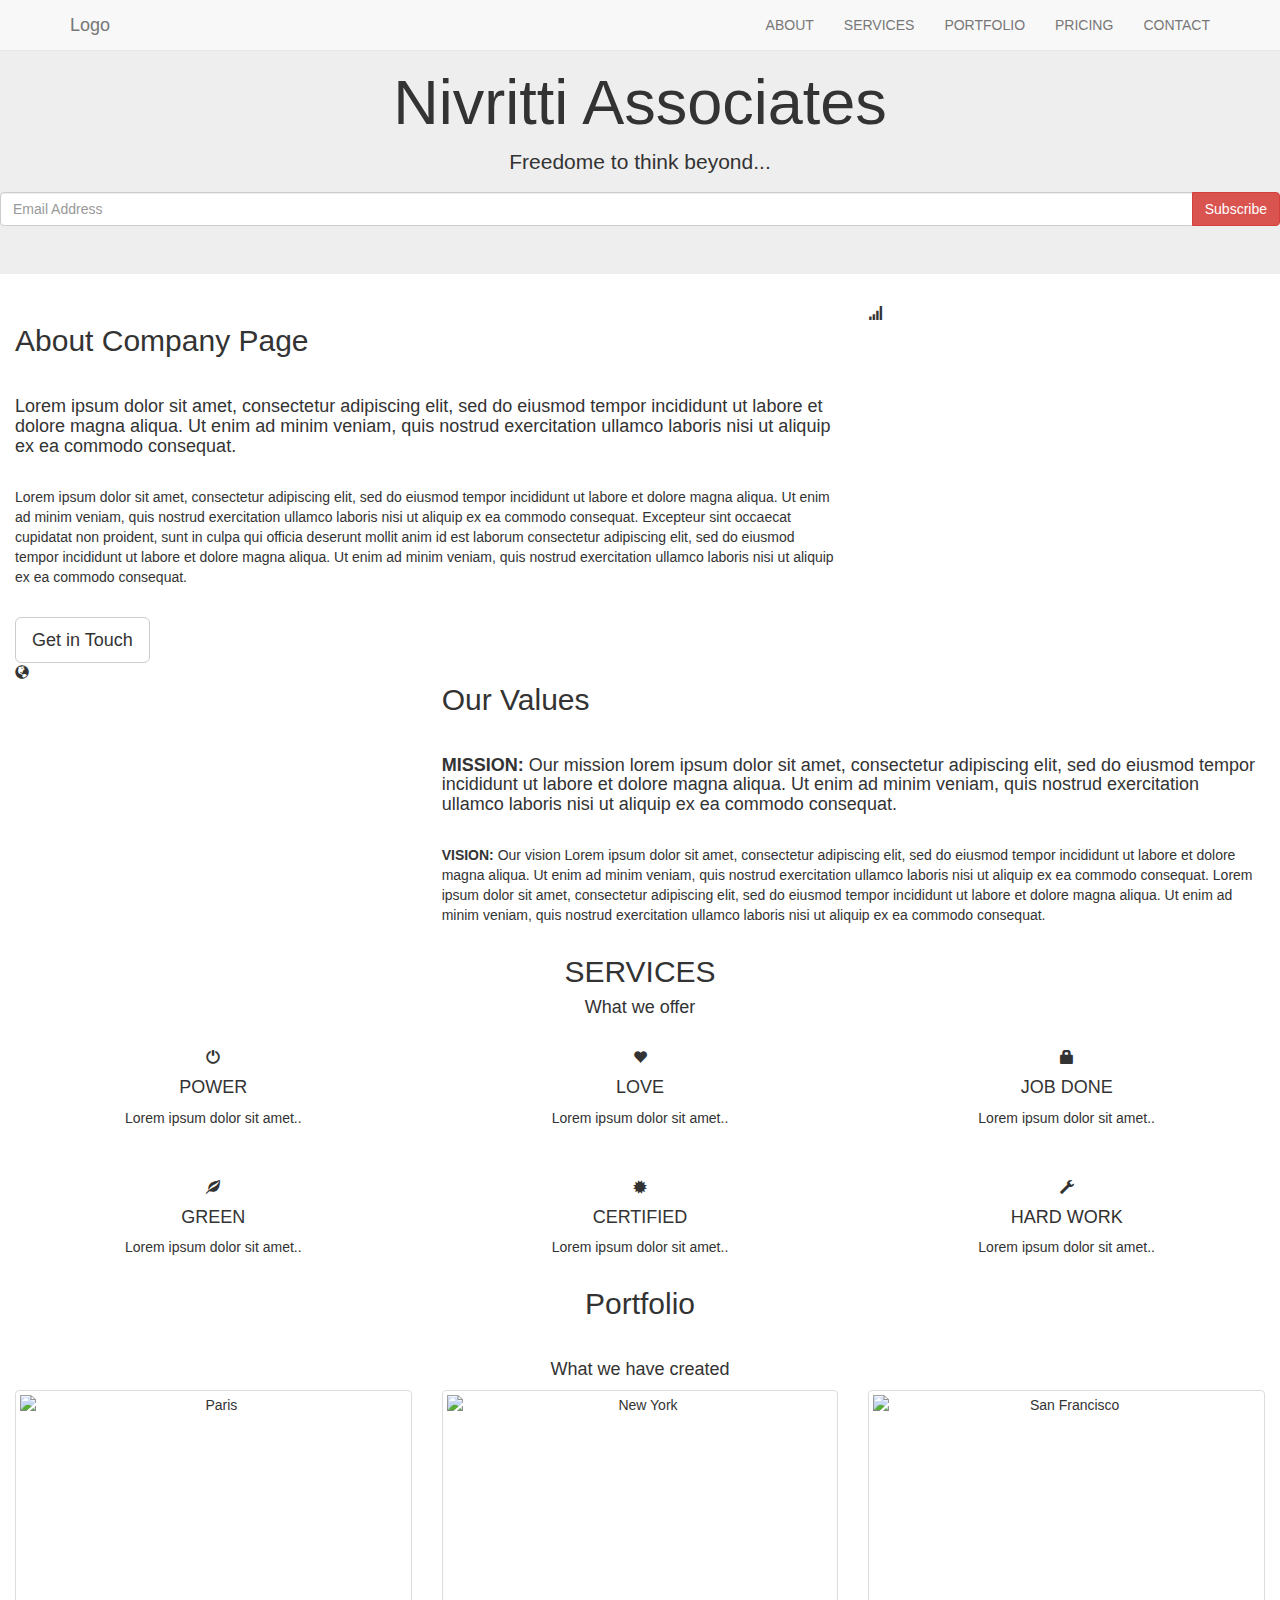
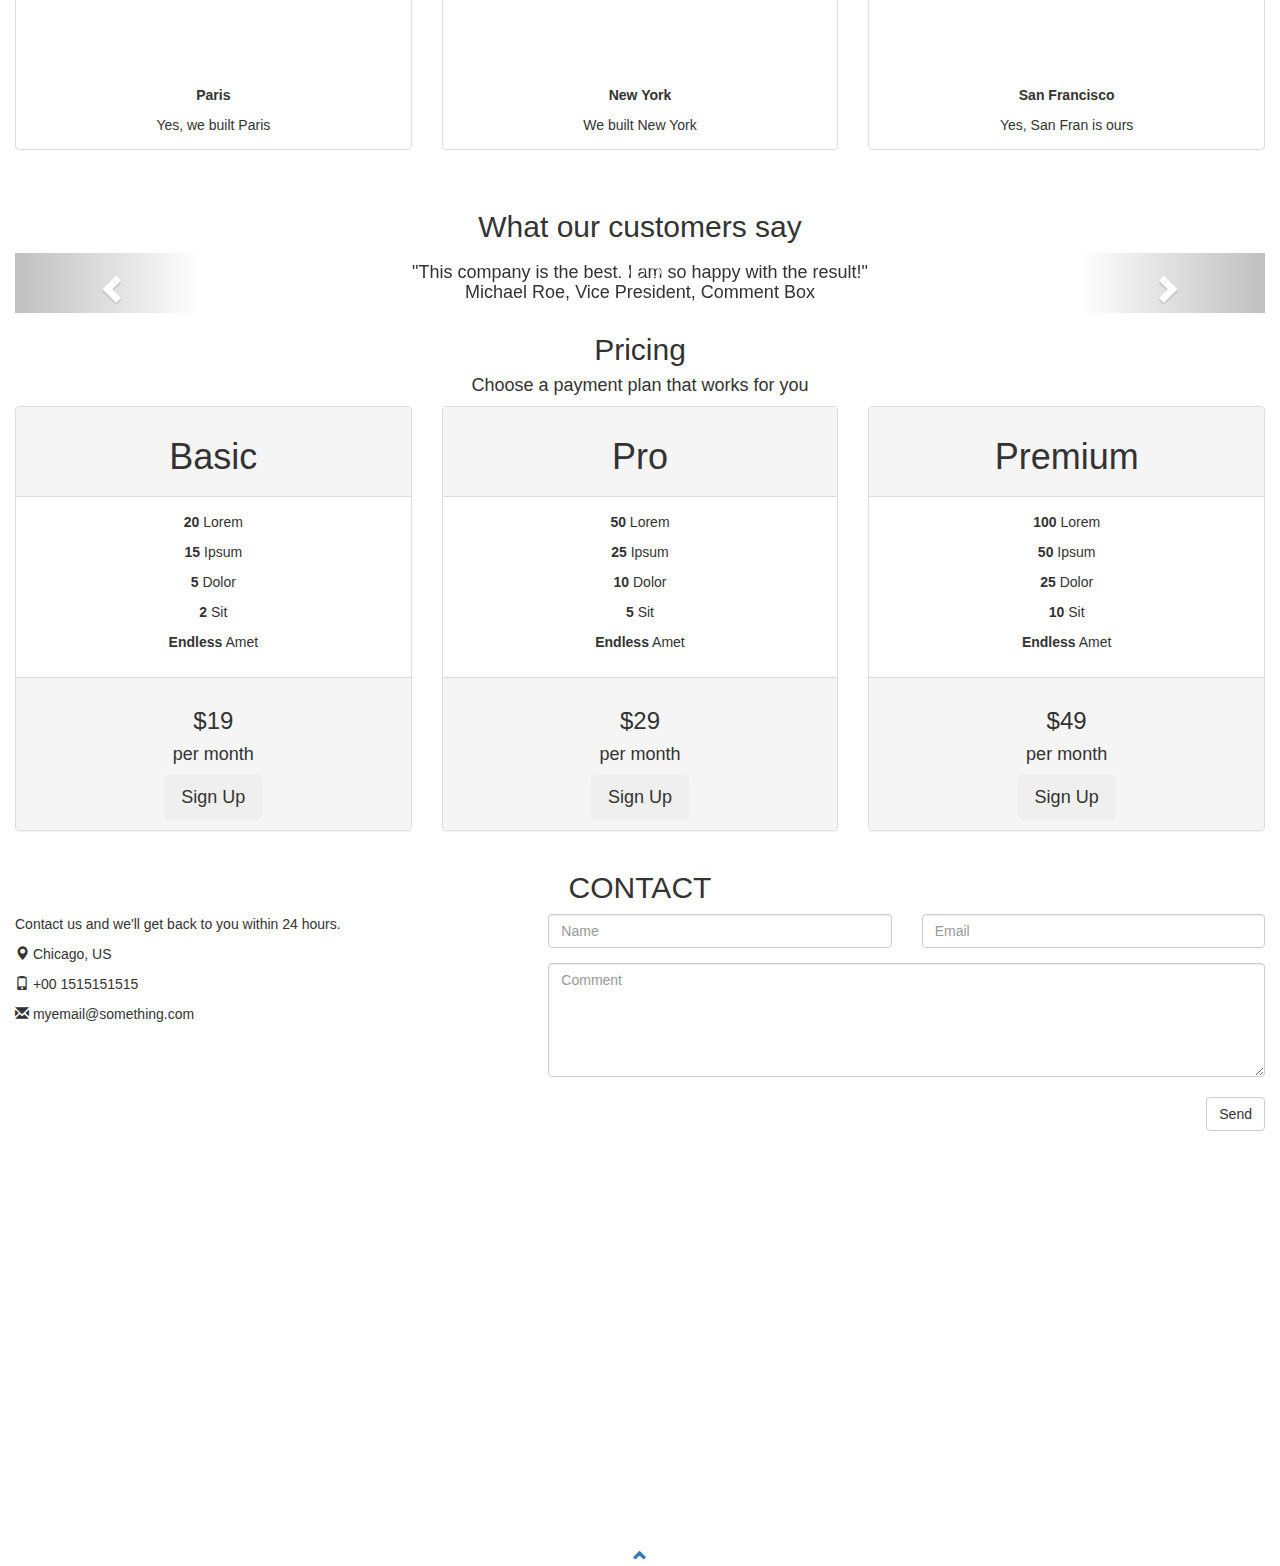
==== god class.html @ e39d6813 "Added bootstrap classe" ====
<!DOCTYPE html>
<html lang="en">
<head>
  <!-- Theme Made By www.w3schools.com - No Copyright -->
  <title>Nivritti Associates</title>
  <meta charset="utf-8">
  <meta name="viewport" content="width=device-width, initial-scale=1">
  <link rel="stylesheet" href="https://maxcdn.bootstrapcdn.com/bootstrap/3.3.7/css/bootstrap.min.css">
  <link href="https://fonts.googleapis.com/css?family=Montserrat" rel="stylesheet" type="text/css">
  <link href="https://fonts.googleapis.com/css?family=Lato" rel="stylesheet" type="text/css">
  <script src="https://ajax.googleapis.com/ajax/libs/jquery/3.3.1/jquery.min.js"></script>
  <script src="https://maxcdn.bootstrapcdn.com/bootstrap/3.3.7/js/bootstrap.min.js"></script>
  <link rel="stylesheet" href="style.css">
</head>
<body id="myPage" data-spy="scroll" data-target=".navbar" data-offset="60">

<nav class="navbar navbar-default navbar-fixed-top">
  <div class="container">
    <div class="navbar-header">
      <button type="button" class="navbar-toggle" data-toggle="collapse" data-target="#myNavbar">
        <span class="icon-bar"></span>
        <span class="icon-bar"></span>
        <span class="icon-bar"></span>
      </button>
      <a class="navbar-brand" href="#myPage">Logo</a>
    </div>
    <div class="collapse navbar-collapse" id="myNavbar">
      <ul class="nav navbar-nav navbar-right">
        <li><a href="#about">ABOUT</a></li>
        <li><a href="#services">SERVICES</a></li>
        <li><a href="#portfolio">PORTFOLIO</a></li>
        <li><a href="#pricing">PRICING</a></li>
        <li><a href="#contact">CONTACT</a></li>
      </ul>
    </div>
  </div>
</nav>

<div class="jumbotron text-center">
  <h1>Nivritti Associates</h1>
  <p>Freedome to think beyond...</p>
  <form>
    <div class="input-group">
      <input type="email" class="form-control" size="50" placeholder="Email Address" required>
      <div class="input-group-btn">
        <button type="button" class="btn btn-danger">Subscribe</button>
      </div>
    </div>
  </form>
</div>

<!-- Container (About Section) -->
<div id="about" class="container-fluid">
  <div class="row">
    <div class="col-sm-8">
      <h2>About Company Page</h2><br>
      <h4>Lorem ipsum dolor sit amet, consectetur adipiscing elit, sed do eiusmod tempor incididunt ut labore et dolore magna aliqua. Ut enim ad minim veniam, quis nostrud exercitation ullamco laboris nisi ut aliquip ex ea commodo consequat.</h4><br>
      <p>Lorem ipsum dolor sit amet, consectetur adipiscing elit, sed do eiusmod tempor incididunt ut labore et dolore magna aliqua. Ut enim ad minim veniam, quis nostrud exercitation ullamco laboris nisi ut aliquip ex ea commodo consequat. Excepteur sint occaecat cupidatat non proident, sunt in culpa qui officia deserunt mollit anim id est laborum consectetur adipiscing elit, sed do eiusmod tempor incididunt ut labore et dolore magna aliqua. Ut enim ad minim veniam, quis nostrud exercitation ullamco laboris nisi ut aliquip ex ea commodo consequat.</p>
      <br><button class="btn btn-default btn-lg">Get in Touch</button>
    </div>
    <div class="col-sm-4">
      <span class="glyphicon glyphicon-signal logo"></span>
    </div>
  </div>
</div>

<div class="container-fluid bg-grey">
  <div class="row">
    <div class="col-sm-4">
      <span class="glyphicon glyphicon-globe logo slideanim"></span>
    </div>
    <div class="col-sm-8">
      <h2>Our Values</h2><br>
      <h4><strong>MISSION:</strong> Our mission lorem ipsum dolor sit amet, consectetur adipiscing elit, sed do eiusmod tempor incididunt ut labore et dolore magna aliqua. Ut enim ad minim veniam, quis nostrud exercitation ullamco laboris nisi ut aliquip ex ea commodo consequat.</h4><br>
      <p><strong>VISION:</strong> Our vision Lorem ipsum dolor sit amet, consectetur adipiscing elit, sed do eiusmod tempor incididunt ut labore et dolore magna aliqua. Ut enim ad minim veniam, quis nostrud exercitation ullamco laboris nisi ut aliquip ex ea commodo consequat.
      Lorem ipsum dolor sit amet, consectetur adipiscing elit, sed do eiusmod tempor incididunt ut labore et dolore magna aliqua. Ut enim ad minim veniam, quis nostrud exercitation ullamco laboris nisi ut aliquip ex ea commodo consequat.</p>
    </div>
  </div>
</div>

<!-- Container (Services Section) -->
<div id="services" class="container-fluid text-center">
  <h2>SERVICES</h2>
  <h4>What we offer</h4>
  <br>
  <div class="row slideanim">
    <div class="col-sm-4">
      <span class="glyphicon glyphicon-off logo-small"></span>
      <h4>POWER</h4>
      <p>Lorem ipsum dolor sit amet..</p>
    </div>
    <div class="col-sm-4">
      <span class="glyphicon glyphicon-heart logo-small"></span>
      <h4>LOVE</h4>
      <p>Lorem ipsum dolor sit amet..</p>
    </div>
    <div class="col-sm-4">
      <span class="glyphicon glyphicon-lock logo-small"></span>
      <h4>JOB DONE</h4>
      <p>Lorem ipsum dolor sit amet..</p>
    </div>
  </div>
  <br><br>
  <div class="row slideanim">
    <div class="col-sm-4">
      <span class="glyphicon glyphicon-leaf logo-small"></span>
      <h4>GREEN</h4>
      <p>Lorem ipsum dolor sit amet..</p>
    </div>
    <div class="col-sm-4">
      <span class="glyphicon glyphicon-certificate logo-small"></span>
      <h4>CERTIFIED</h4>
      <p>Lorem ipsum dolor sit amet..</p>
    </div>
    <div class="col-sm-4">
      <span class="glyphicon glyphicon-wrench logo-small"></span>
      <h4 style="color:#303030;">HARD WORK</h4>
      <p>Lorem ipsum dolor sit amet..</p>
    </div>
  </div>
</div>

<!-- Container (Portfolio Section) -->
<div id="portfolio" class="container-fluid text-center bg-grey">
  <h2>Portfolio</h2><br>
  <h4>What we have created</h4>
  <div class="row text-center slideanim">
    <div class="col-sm-4">
      <div class="thumbnail">
        <img src="paris.jpg" alt="Paris" width="400" height="300">
        <p><strong>Paris</strong></p>
        <p>Yes, we built Paris</p>
      </div>
    </div>
    <div class="col-sm-4">
      <div class="thumbnail">
        <img src="newyork.jpg" alt="New York" width="400" height="300">
        <p><strong>New York</strong></p>
        <p>We built New York</p>
      </div>
    </div>
    <div class="col-sm-4">
      <div class="thumbnail">
        <img src="sanfran.jpg" alt="San Francisco" width="400" height="300">
        <p><strong>San Francisco</strong></p>
        <p>Yes, San Fran is ours</p>
      </div>
    </div>
  </div><br>

  <h2>What our customers say</h2>
  <div id="myCarousel" class="carousel slide text-center" data-ride="carousel">
    <!-- Indicators -->
    <ol class="carousel-indicators">
      <li data-target="#myCarousel" data-slide-to="0" class="active"></li>
      <li data-target="#myCarousel" data-slide-to="1"></li>
      <li data-target="#myCarousel" data-slide-to="2"></li>
    </ol>

    <!-- Wrapper for slides -->
    <div class="carousel-inner" role="listbox">
      <div class="item active">
        <h4>"This company is the best. I am so happy with the result!"<br><span>Michael Roe, Vice President, Comment Box</span></h4>
      </div>
      <div class="item">
        <h4>"One word... WOW!!"<br><span>John Doe, Salesman, Rep Inc</span></h4>
      </div>
      <div class="item">
        <h4>"Could I... BE any more happy with this company?"<br><span>Chandler Bing, Actor, FriendsAlot</span></h4>
      </div>
    </div>

    <!-- Left and right controls -->
    <a class="left carousel-control" href="#myCarousel" role="button" data-slide="prev">
      <span class="glyphicon glyphicon-chevron-left" aria-hidden="true"></span>
      <span class="sr-only">Previous</span>
    </a>
    <a class="right carousel-control" href="#myCarousel" role="button" data-slide="next">
      <span class="glyphicon glyphicon-chevron-right" aria-hidden="true"></span>
      <span class="sr-only">Next</span>
    </a>
  </div>
</div>

<!-- Container (Pricing Section) -->
<div id="pricing" class="container-fluid">
  <div class="text-center">
    <h2>Pricing</h2>
    <h4>Choose a payment plan that works for you</h4>
  </div>
  <div class="row slideanim">
    <div class="col-sm-4 col-xs-12">
      <div class="panel panel-default text-center">
        <div class="panel-heading">
          <h1>Basic</h1>
        </div>
        <div class="panel-body">
          <p><strong>20</strong> Lorem</p>
          <p><strong>15</strong> Ipsum</p>
          <p><strong>5</strong> Dolor</p>
          <p><strong>2</strong> Sit</p>
          <p><strong>Endless</strong> Amet</p>
        </div>
        <div class="panel-footer">
          <h3>$19</h3>
          <h4>per month</h4>
          <button class="btn btn-lg">Sign Up</button>
        </div>
      </div>
    </div>
    <div class="col-sm-4 col-xs-12">
      <div class="panel panel-default text-center">
        <div class="panel-heading">
          <h1>Pro</h1>
        </div>
        <div class="panel-body">
          <p><strong>50</strong> Lorem</p>
          <p><strong>25</strong> Ipsum</p>
          <p><strong>10</strong> Dolor</p>
          <p><strong>5</strong> Sit</p>
          <p><strong>Endless</strong> Amet</p>
        </div>
        <div class="panel-footer">
          <h3>$29</h3>
          <h4>per month</h4>
          <button class="btn btn-lg">Sign Up</button>
        </div>
      </div>
    </div>
    <div class="col-sm-4 col-xs-12">
      <div class="panel panel-default text-center">
        <div class="panel-heading">
          <h1>Premium</h1>
        </div>
        <div class="panel-body">
          <p><strong>100</strong> Lorem</p>
          <p><strong>50</strong> Ipsum</p>
          <p><strong>25</strong> Dolor</p>
          <p><strong>10</strong> Sit</p>
          <p><strong>Endless</strong> Amet</p>
        </div>
        <div class="panel-footer">
          <h3>$49</h3>
          <h4>per month</h4>
          <button class="btn btn-lg">Sign Up</button>
        </div>
      </div>
    </div>
  </div>
</div>

<!-- Container (Contact Section) -->
<div id="contact" class="container-fluid bg-grey">
  <h2 class="text-center">CONTACT</h2>
  <div class="row">
    <div class="col-sm-5">
      <p>Contact us and we'll get back to you within 24 hours.</p>
      <p><span class="glyphicon glyphicon-map-marker"></span> Chicago, US</p>
      <p><span class="glyphicon glyphicon-phone"></span> +00 1515151515</p>
      <p><span class="glyphicon glyphicon-envelope"></span> myemail@something.com</p>
    </div>
    <div class="col-sm-7 slideanim">
      <div class="row">
        <div class="col-sm-6 form-group">
          <input class="form-control" id="name" name="name" placeholder="Name" type="text" required>
        </div>
        <div class="col-sm-6 form-group">
          <input class="form-control" id="email" name="email" placeholder="Email" type="email" required>
        </div>
      </div>
      <textarea class="form-control" id="comments" name="comments" placeholder="Comment" rows="5"></textarea><br>
      <div class="row">
        <div class="col-sm-12 form-group">
          <button class="btn btn-default pull-right" type="submit">Send</button>
        </div>
      </div>
    </div>
  </div>
</div>

<!-- Add Google Maps -->
<div id="googleMap" style="height:400px;width:100%;"></div>
<script>
function myMap() {
var myCenter = new google.maps.LatLng(41.878114, -87.629798);
var mapProp = {center:myCenter, zoom:12, scrollwheel:false, draggable:false, mapTypeId:google.maps.MapTypeId.ROADMAP};
var map = new google.maps.Map(document.getElementById("googleMap"),mapProp);
var marker = new google.maps.Marker({position:myCenter});
marker.setMap(map);
}
</script>
<script src="https://maps.googleapis.com/maps/api/js?key=AIzaSyDjPJ0f3vpDT492EP-xmexJHnz_9pc5aLE&callback=myMap"></script>
<!--
To use this code on your website, get a free API key from Google.
Read more at: https://www.w3schools.com/graphics/google_maps_basic.asp
-->

<footer class="container-fluid text-center">
  <a href="#myPage" title="To Top">
    <span class="glyphicon glyphicon-chevron-up"></span>
  </a>
</footer>

<script>
$(document).ready(function(){
  // Add smooth scrolling to all links in navbar + footer link
  $(".navbar a, footer a[href='#myPage']").on('click', function(event) {
    // Make sure this.hash has a value before overriding default behavior
    if (this.hash !== "") {
      // Prevent default anchor click behavior
      event.preventDefault();

      // Store hash
      var hash = this.hash;

      // Using jQuery's animate() method to add smooth page scroll
      // The optional number (900) specifies the number of milliseconds it takes to scroll to the specified area
      $('html, body').animate({
        scrollTop: $(hash).offset().top
      }, 900, function(){

        // Add hash (#) to URL when done scrolling (default click behavior)
        window.location.hash = hash;
      });
    } // End if
  });

  $(window).scroll(function() {
    $(".slideanim").each(function(){
      var pos = $(this).offset().top;

      var winTop = $(window).scrollTop();
        if (pos < winTop + 600) {
          $(this).addClass("slide");
        }
    });
  });
})
</script>

</body>
</html>
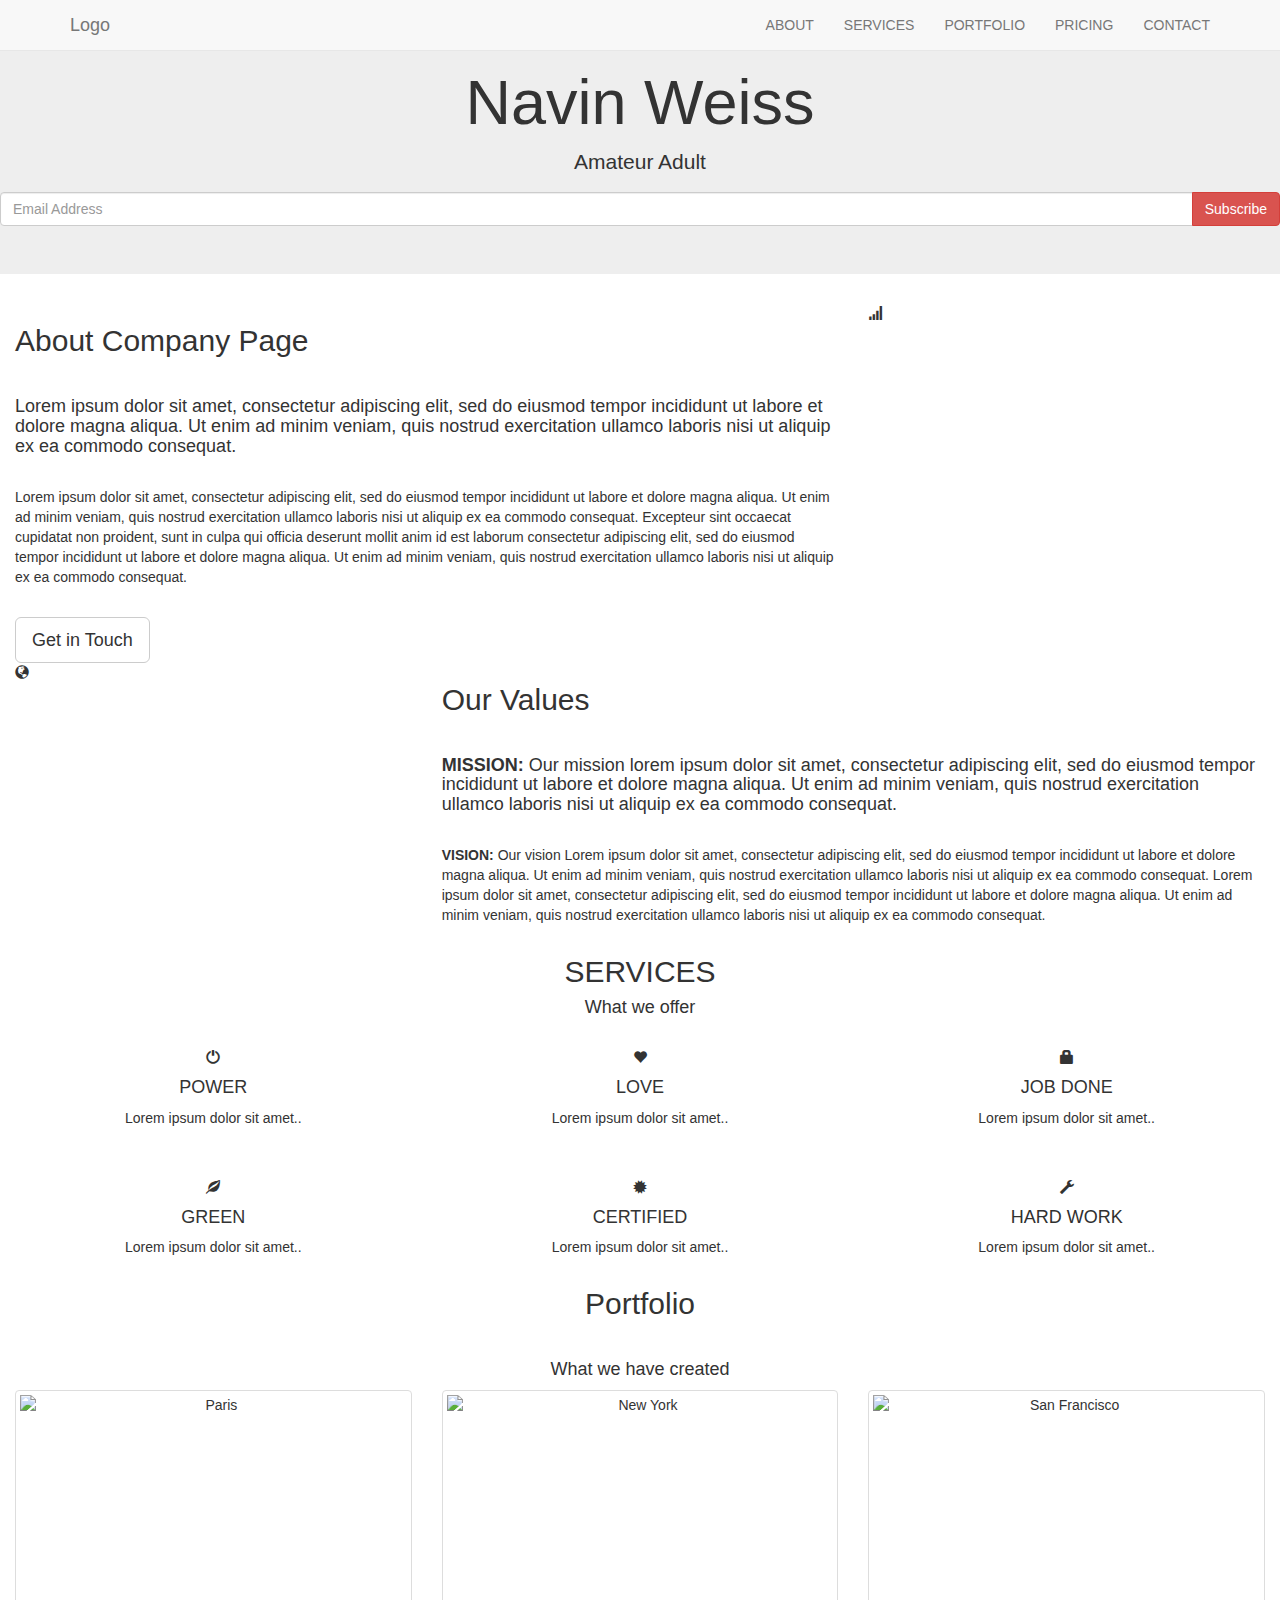
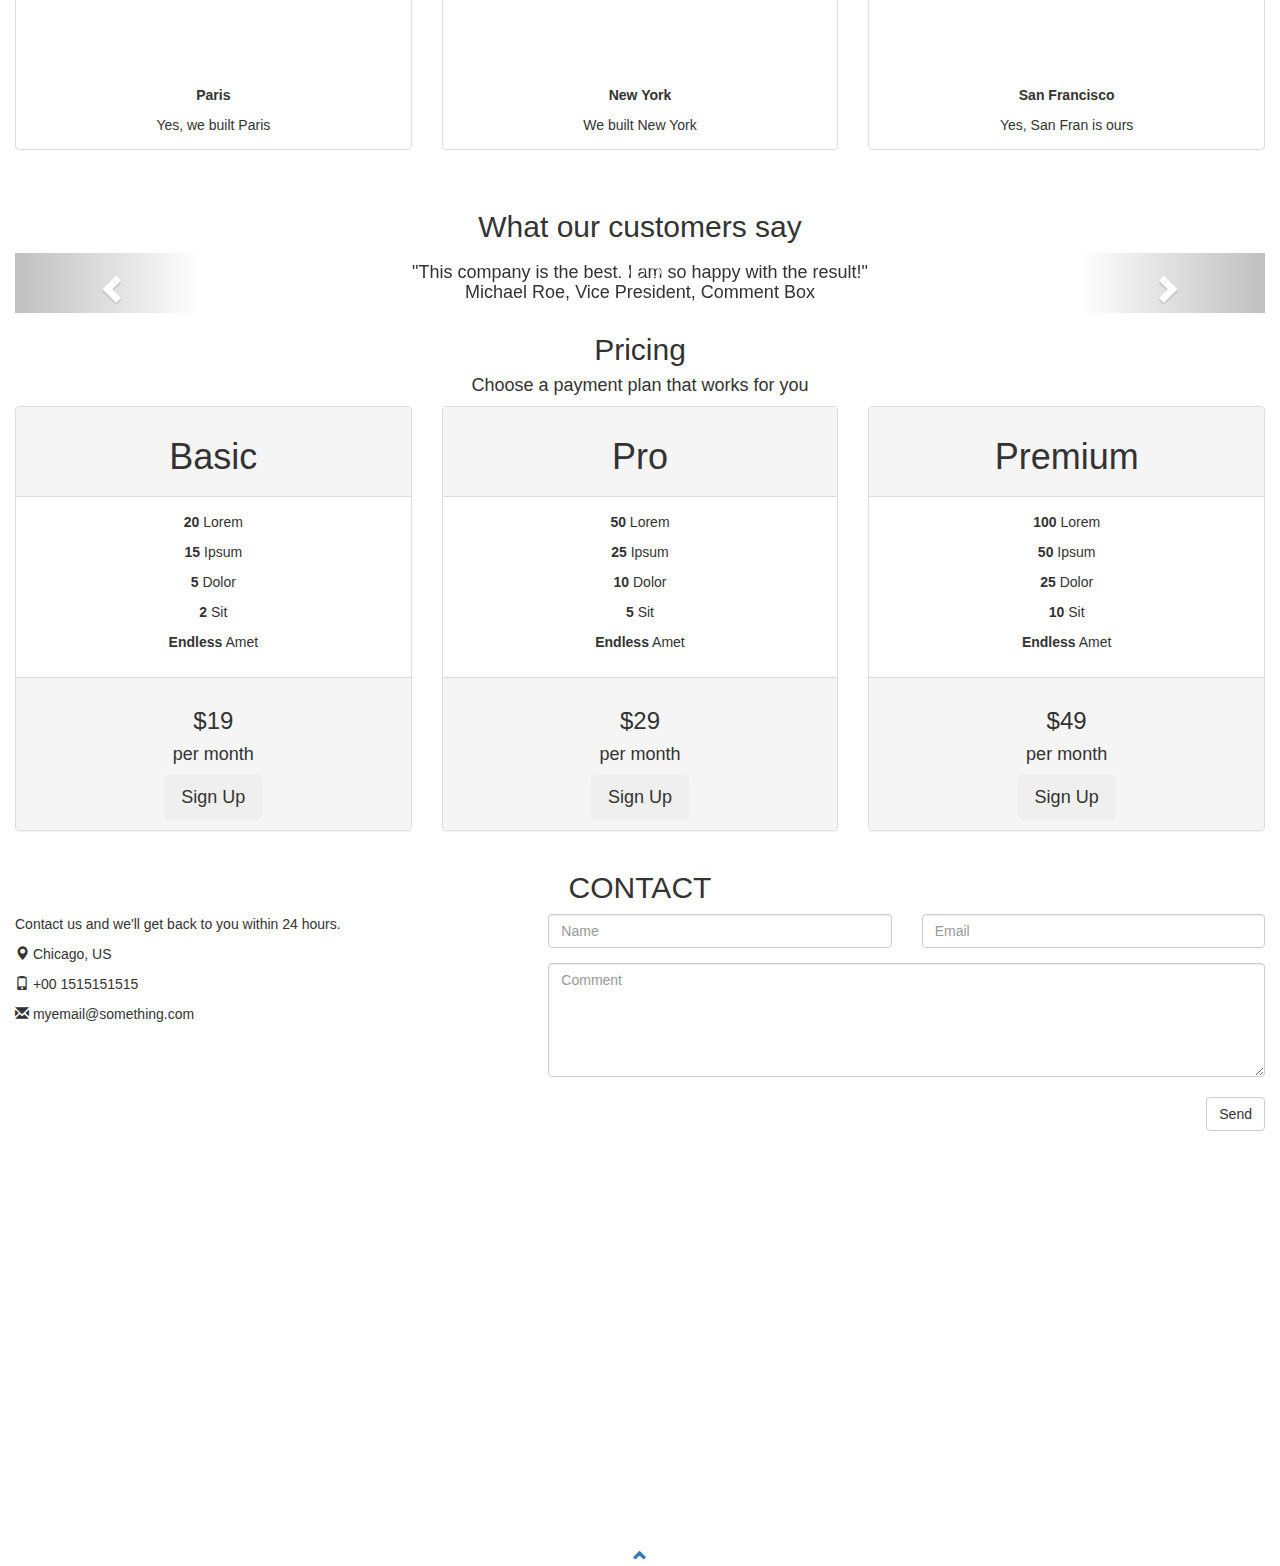
==== commit ebea8654: "Trying to fix this" ====
--- a/god class.html
+++ b/god class.html
@@ -2,7 +2,7 @@
 <html lang="en">
 <head>
   <!-- Theme Made By www.w3schools.com - No Copyright -->
-  <title>Nivritti Associates</title>
+  <title>Navin Weiss</title>
   <meta charset="utf-8">
   <meta name="viewport" content="width=device-width, initial-scale=1">
   <link rel="stylesheet" href="https://maxcdn.bootstrapcdn.com/bootstrap/3.3.7/css/bootstrap.min.css">
@@ -37,8 +37,8 @@
 </nav>
 
 <div class="jumbotron text-center">
-  <h1>Nivritti Associates</h1>
-  <p>Freedome to think beyond...</p>
+  <h1>Navin Weiss</h1>
+  <p>Amateur Adult</p>
   <form>
     <div class="input-group">
       <input type="email" class="form-control" size="50" placeholder="Email Address" required>
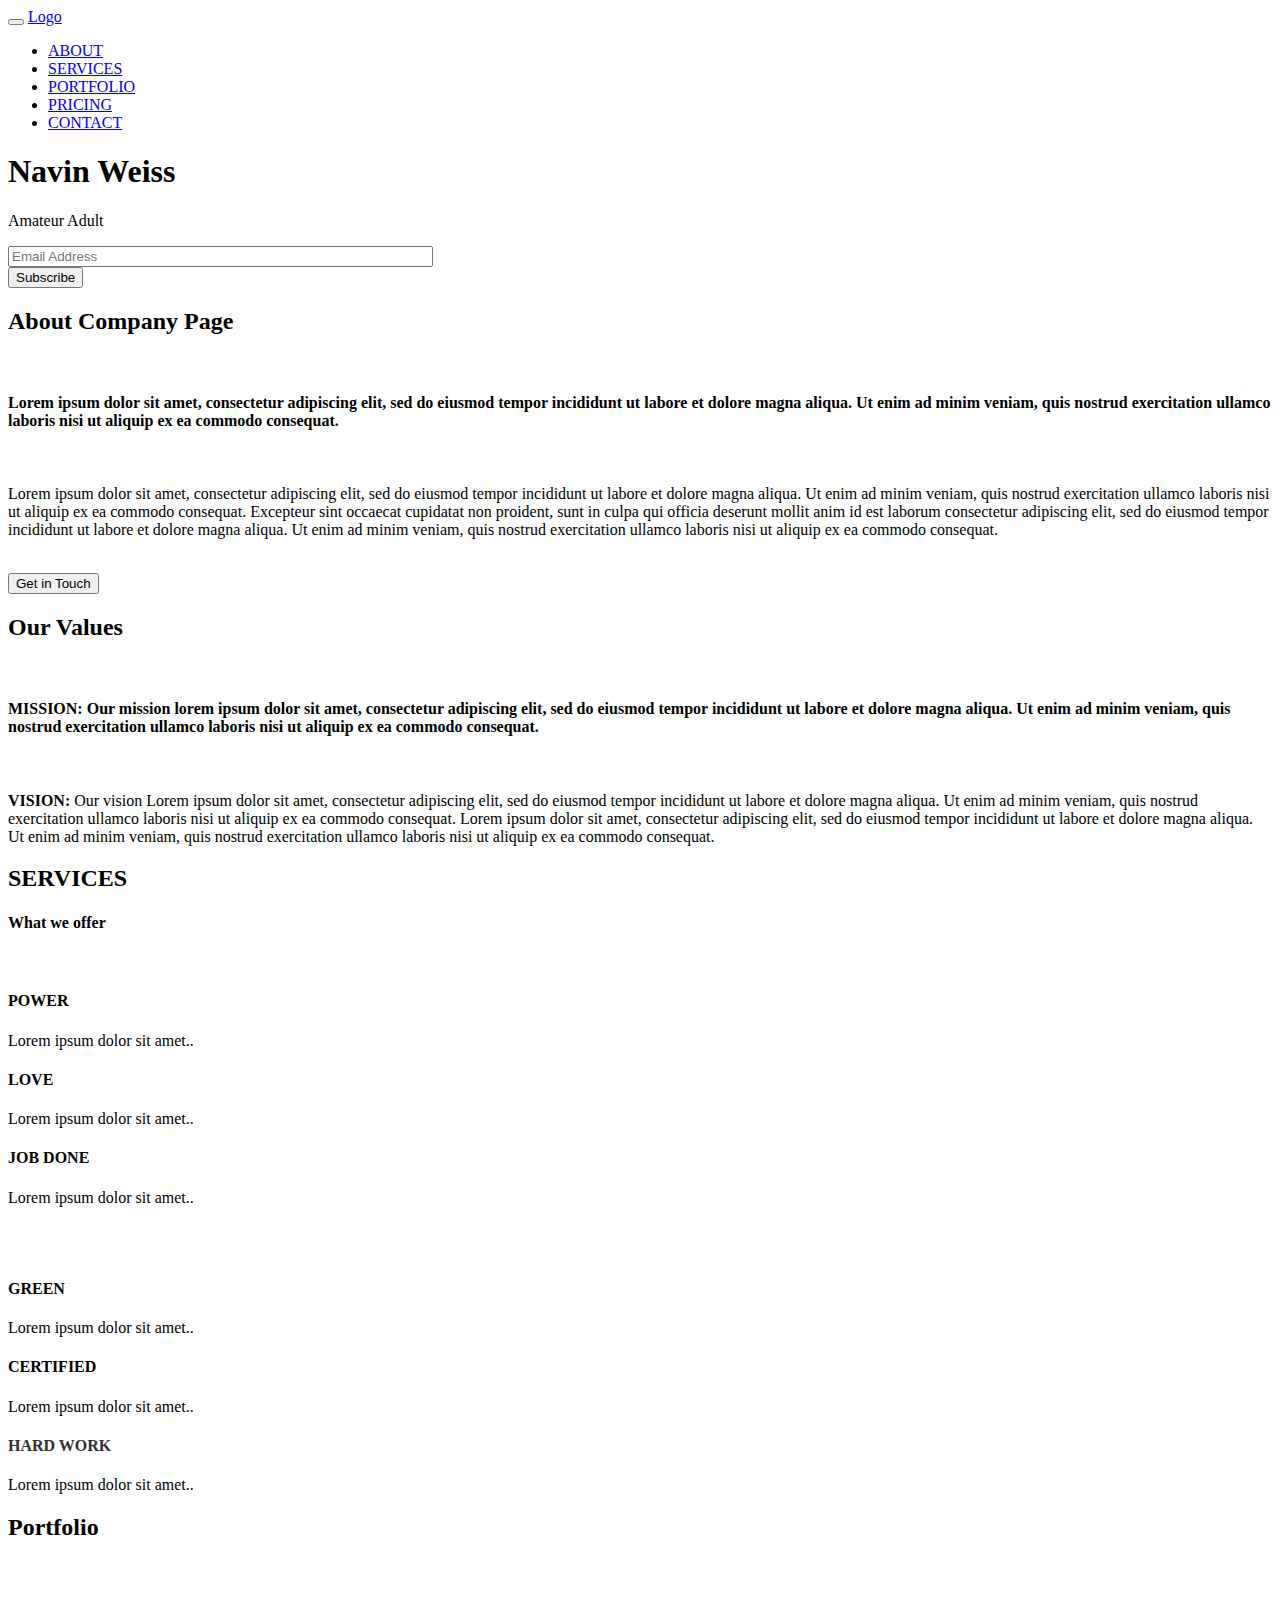
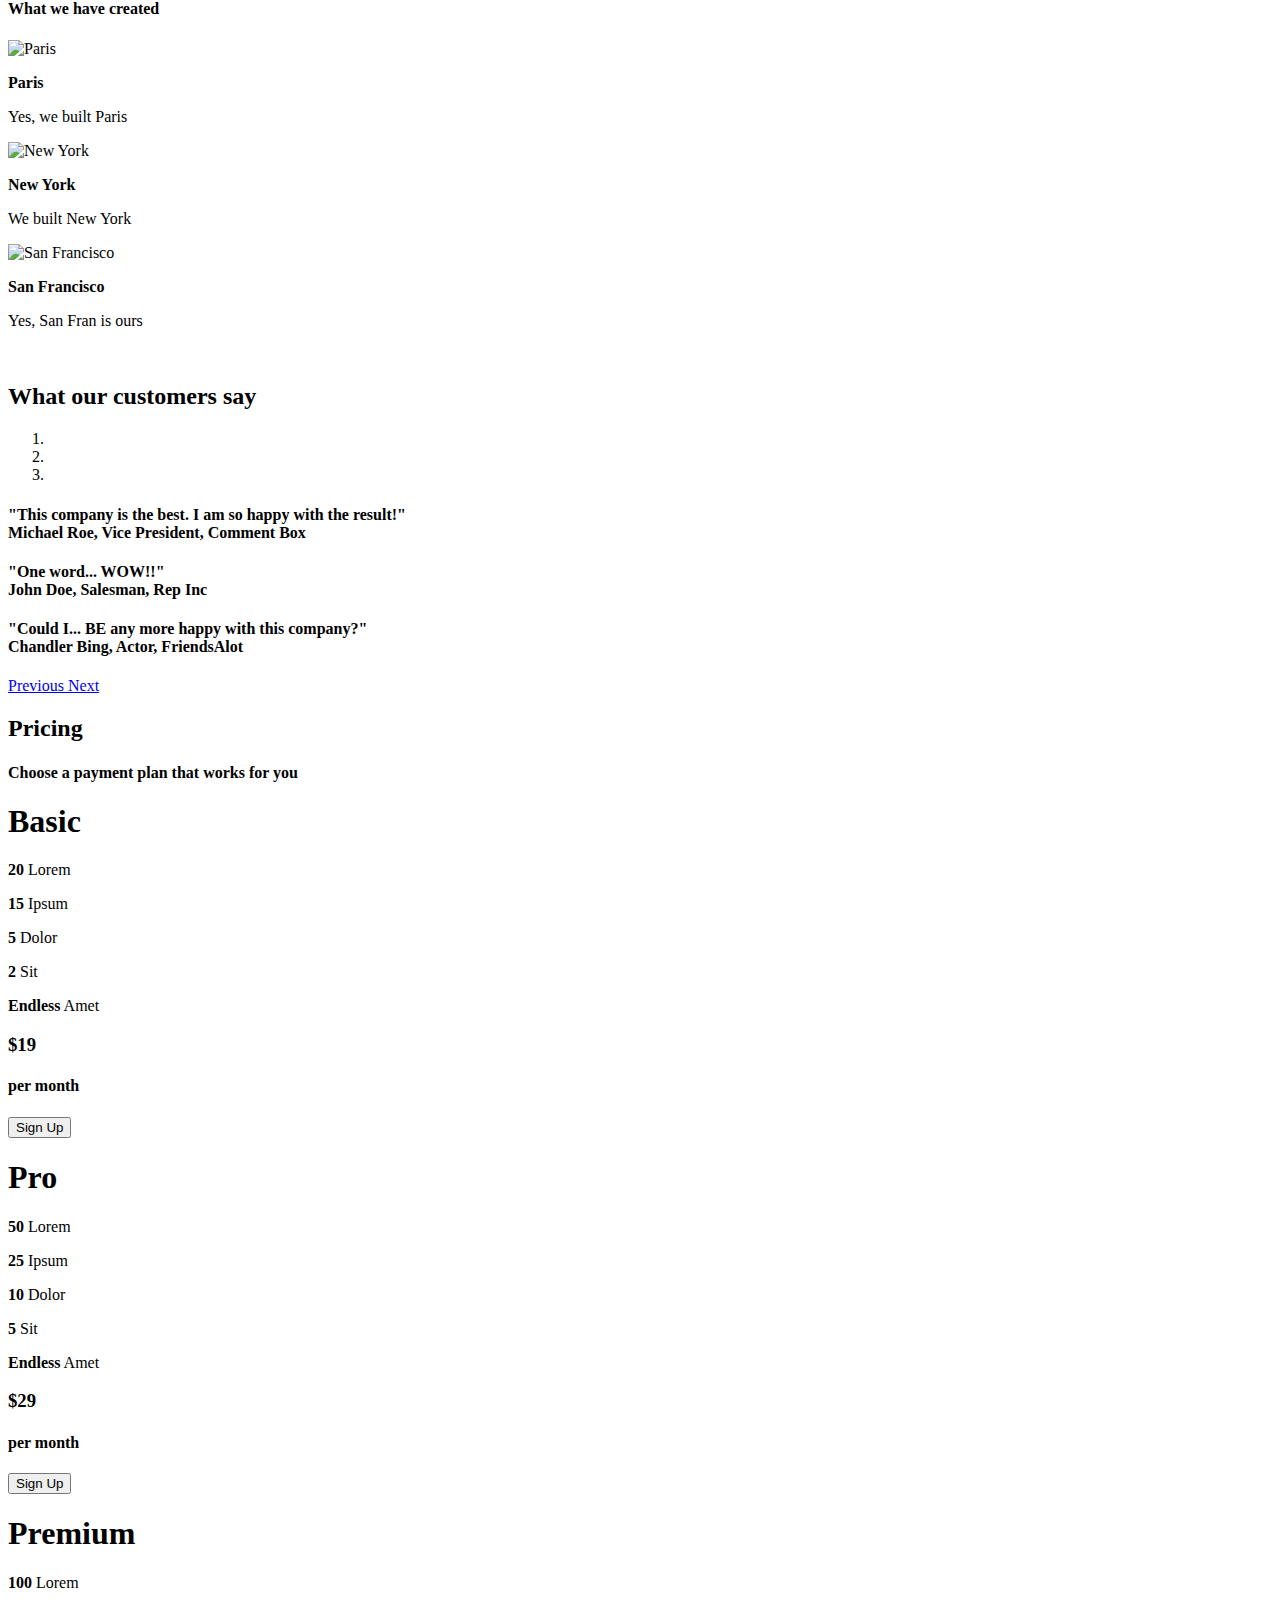
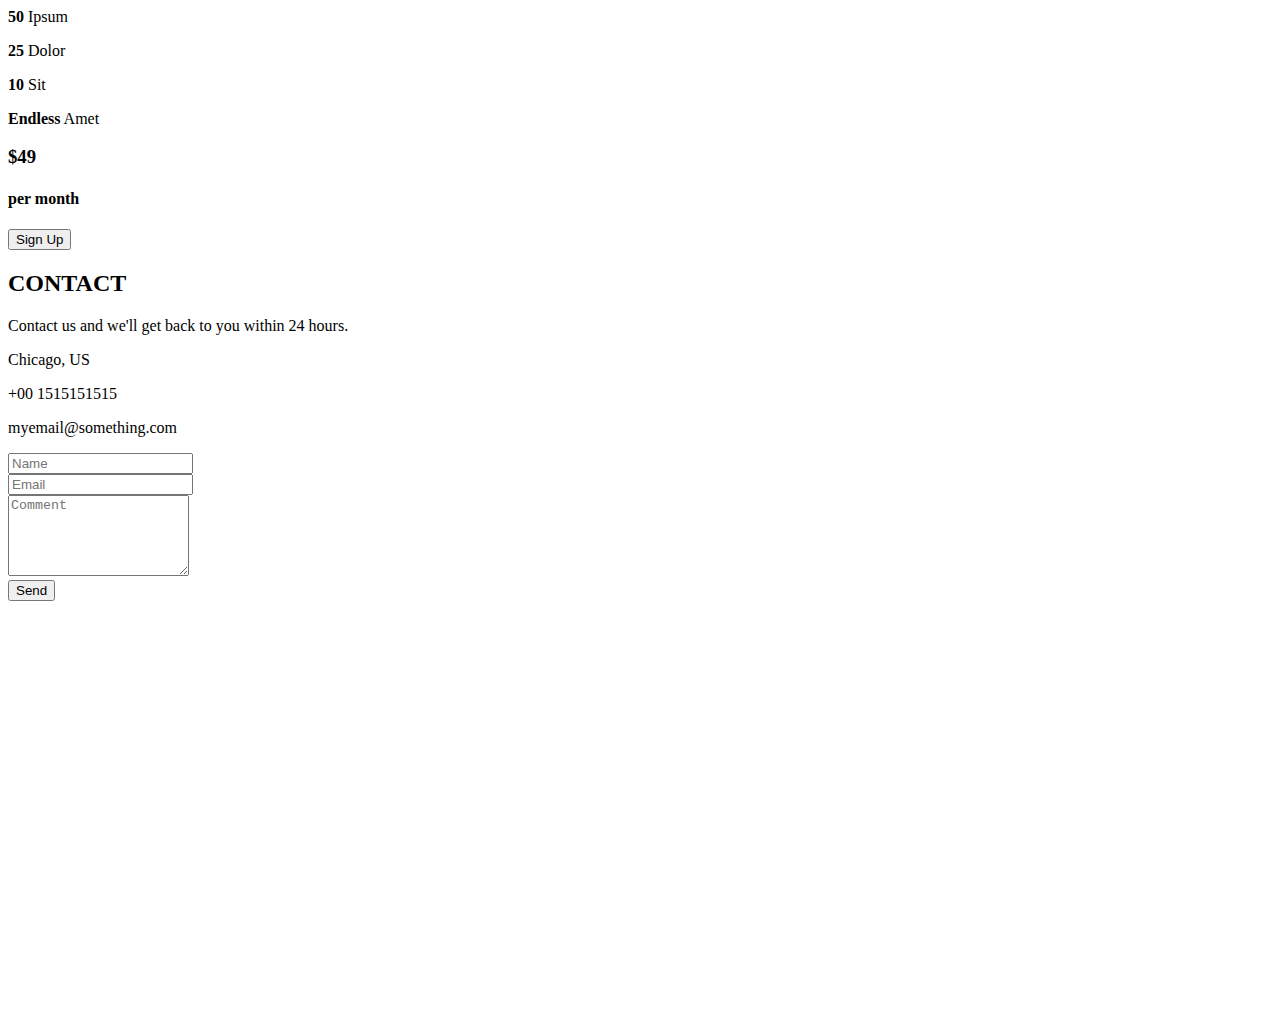
==== commit c06c572a: "commiting" ====
--- a/god class.html
+++ b/god class.html
@@ -5,11 +5,12 @@
   <title>Navin Weiss</title>
   <meta charset="utf-8">
   <meta name="viewport" content="width=device-width, initial-scale=1">
-  <link rel="stylesheet" href="https://maxcdn.bootstrapcdn.com/bootstrap/3.3.7/css/bootstrap.min.css">
+  <link rel="shortcut icon" href="#" />
+  <!--<link rel="stylesheet" href="https://maxcdn.bootstrapcdn.com/bootstrap/3.3.7/css/bootstrap.min.css">
   <link href="https://fonts.googleapis.com/css?family=Montserrat" rel="stylesheet" type="text/css">
   <link href="https://fonts.googleapis.com/css?family=Lato" rel="stylesheet" type="text/css">
   <script src="https://ajax.googleapis.com/ajax/libs/jquery/3.3.1/jquery.min.js"></script>
-  <script src="https://maxcdn.bootstrapcdn.com/bootstrap/3.3.7/js/bootstrap.min.js"></script>
+  <script src="https://maxcdn.bootstrapcdn.com/bootstrap/3.3.7/js/bootstrap.min.js"></script>-->
   <link rel="stylesheet" href="style.css">
 </head>
 <body id="myPage" data-spy="scroll" data-target=".navbar" data-offset="60">
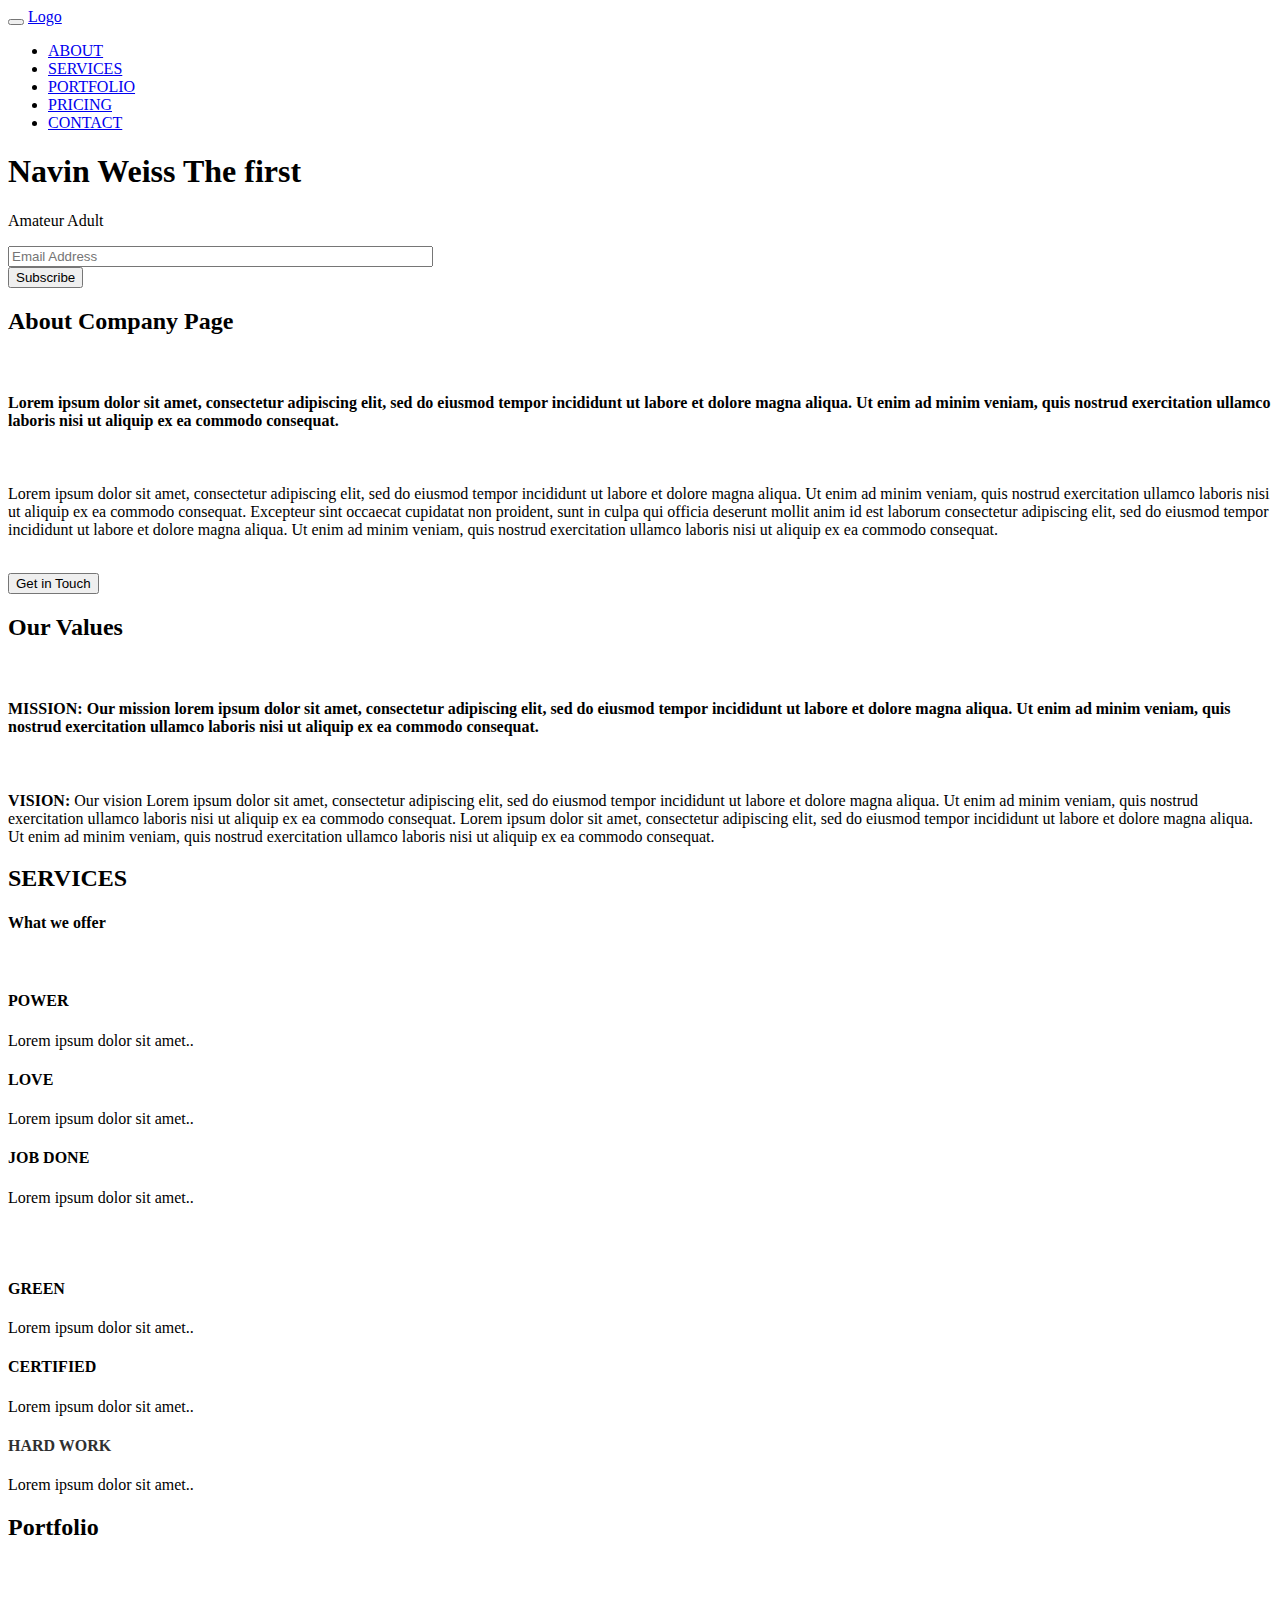
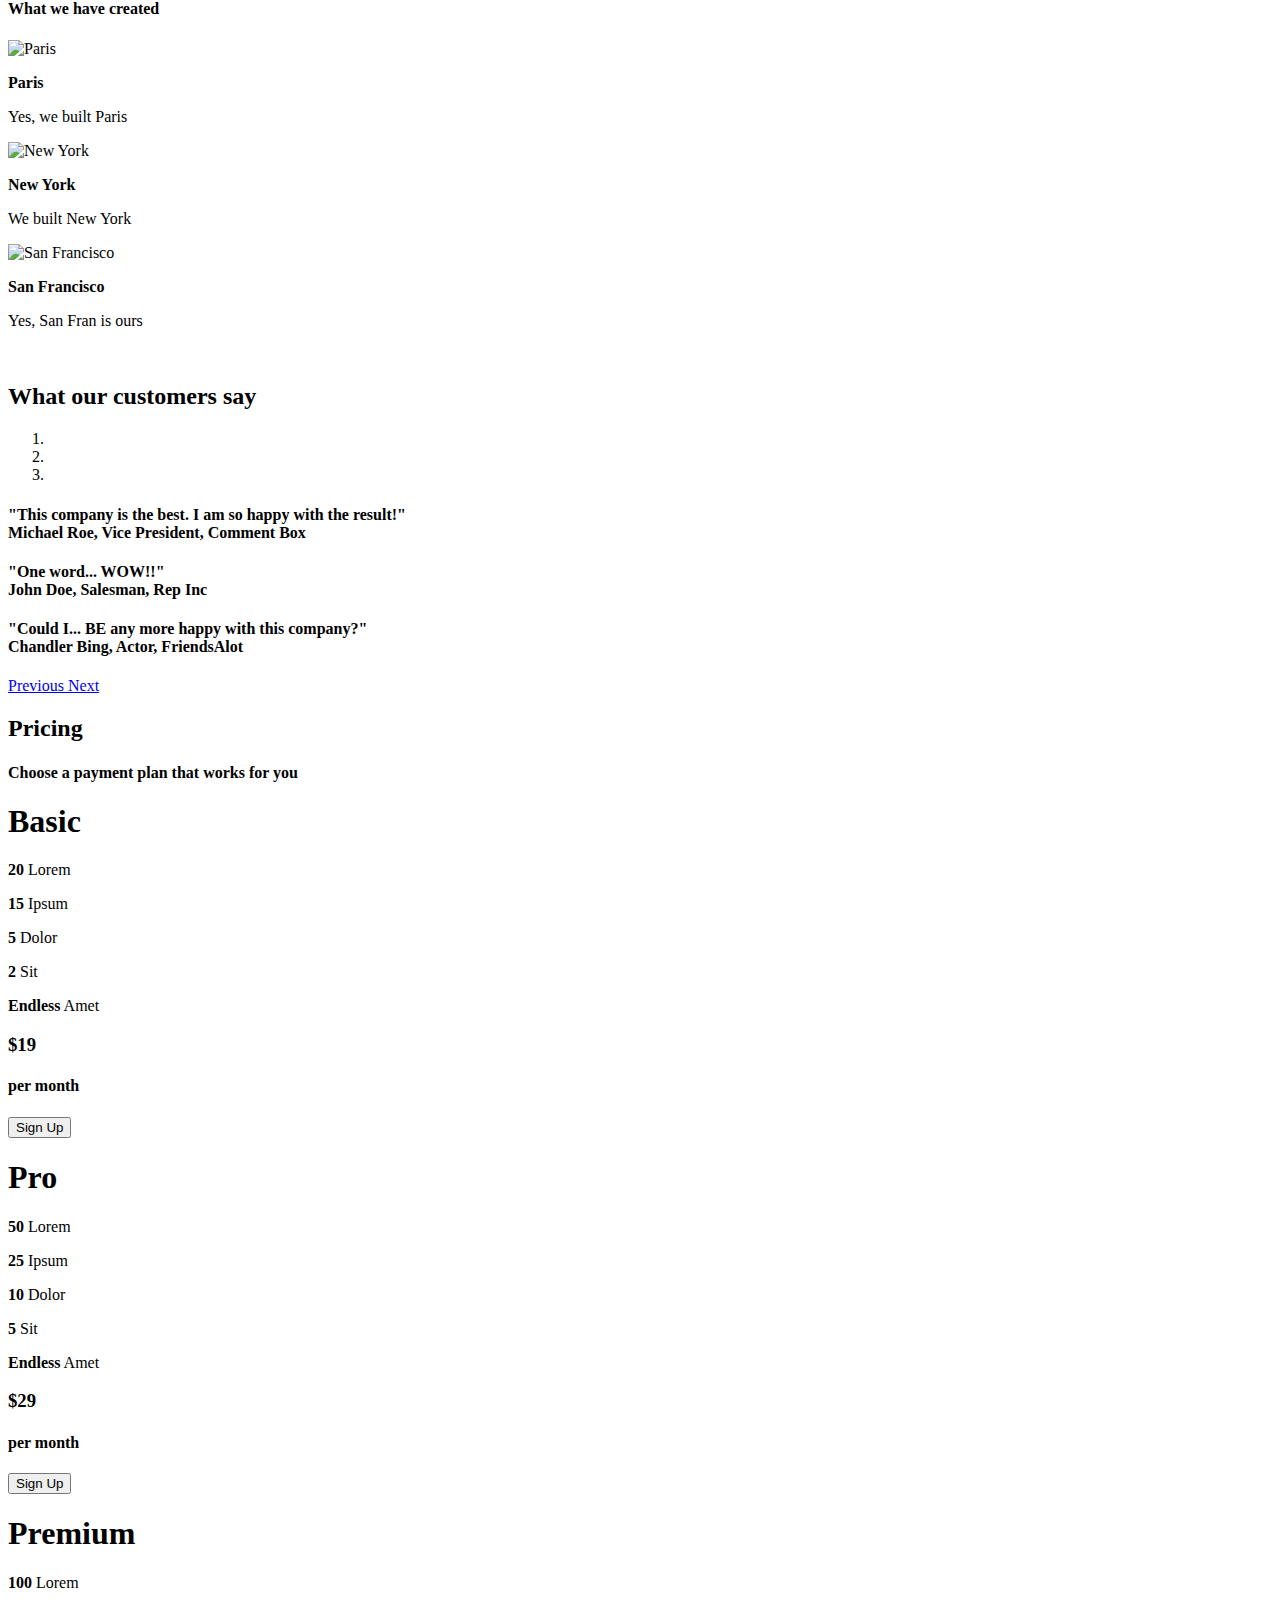
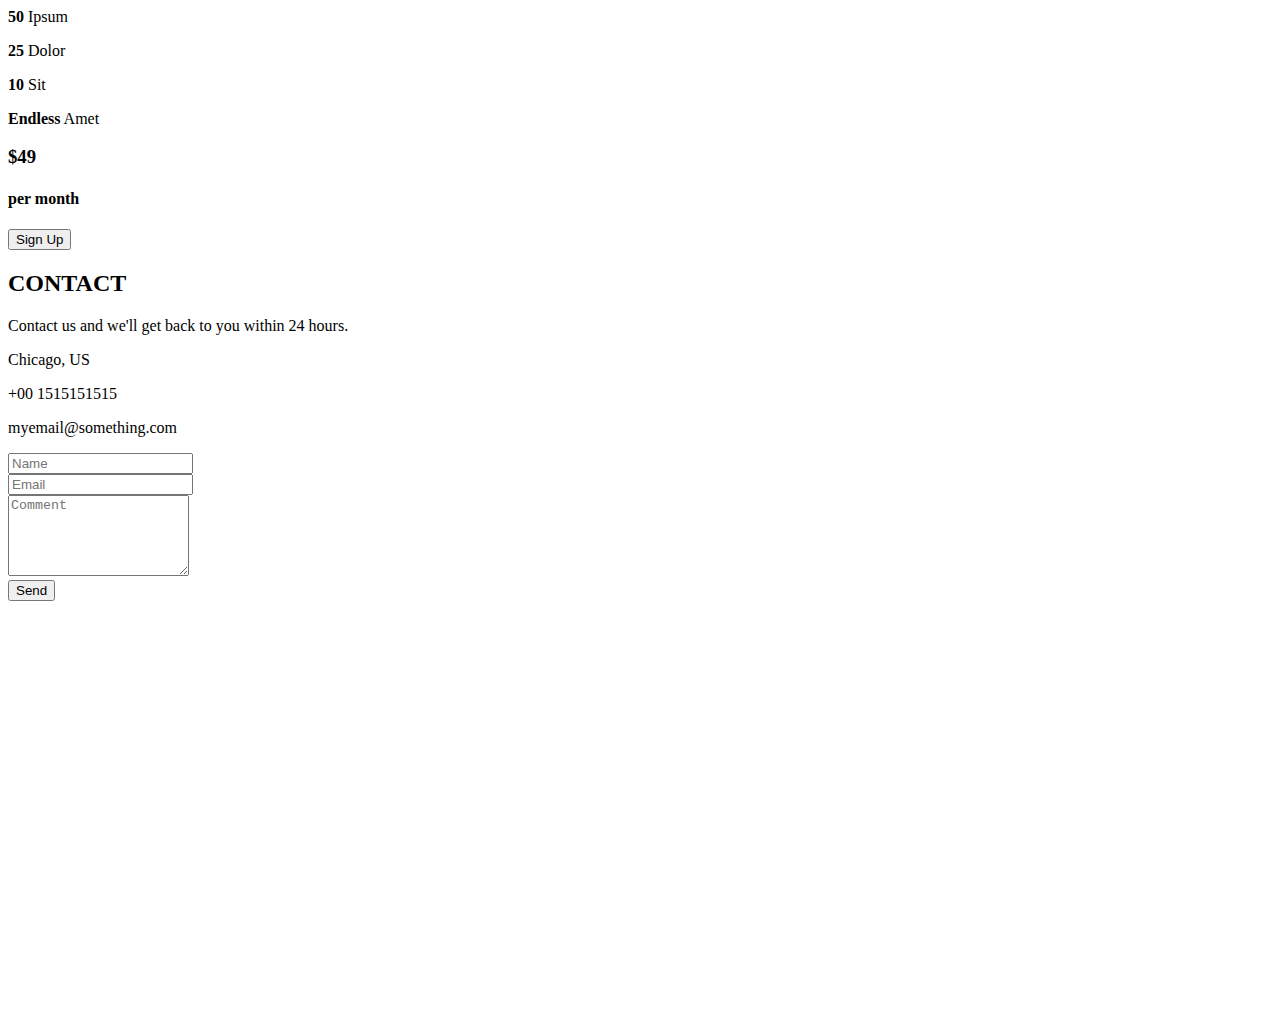
==== commit bed76ba2: "commiting" ====
--- a/god class.html
+++ b/god class.html
@@ -38,7 +38,7 @@
 </nav>
 
 <div class="jumbotron text-center">
-  <h1>Navin Weiss</h1>
+  <h1>Navin Weiss The first</h1>
   <p>Amateur Adult</p>
   <form>
     <div class="input-group">
